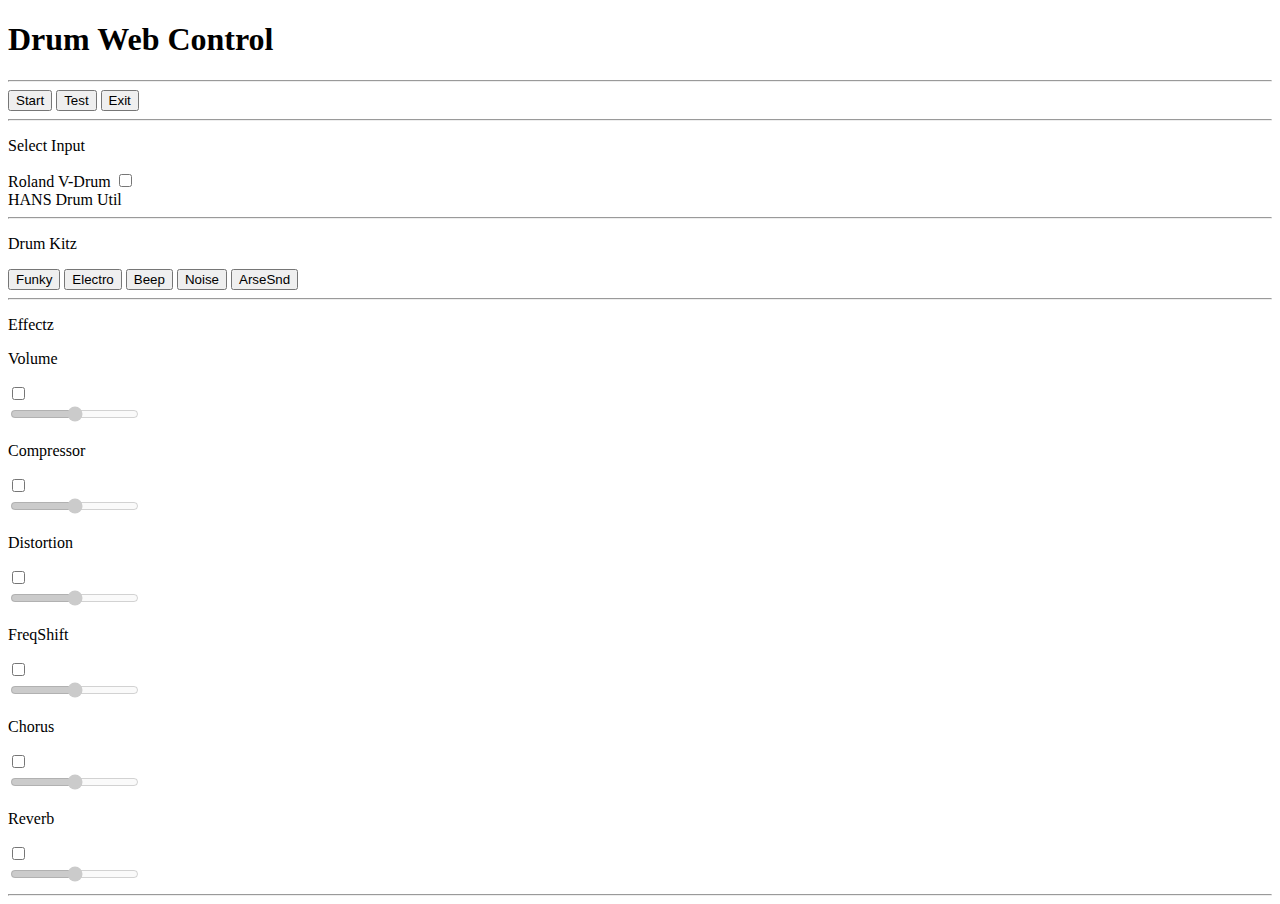
==== util/drum-brain/web/templates/drumweb.html @ fcbc2067 "Develop drum website" ====
﻿<!DOCTYPE html>
<html lang="en" xmlns="http://www.w3.org/1999/xhtml">
<head>
	<title>Drum Web Control</title>
	<meta name="viewport" content="width=device-width, initial-scale=1.0, user-scalable = no">
	<meta charset="utf-8" />
	<link rel="stylesheet" type="text/css" href="/static/drumstyle.css">
    <script src="/static/drumscript.js"></script> 
</head>
<body>

<h1>Drum Web Control</h1>
<hr>
<form method="post">
    <button type="button" id="start" onclick="onClick(this.id);">Start</button>
    <button type="button" id="test" onclick="onClick(this.id);">Test</button>
    <button type="button" id="exit" onclick="onClick(this.id);">Exit</button>
</form>
<hr>
<p>Select Input</p>
<div>
    <form method="post">
        Roland V-Drum
        <label class="switch">
            <input type="checkbox" id="ds" value="off" onclick="chCheck(this.id);">
            <div class="slider round"></div>
        </label>
        HANS Drum Util
    </form>
</div>
<hr>
<p>Drum Kitz</p>
<div>
    <form method="post">
        <button type="button" id="dk_11" onclick="onClick(this.id);">Funky</button>
        <button type="button" id="dk_12" onclick="onClick(this.id);">Electro</button>
        <button type="button" id="dk_13" onclick="onClick(this.id);">Beep</button>
        <button type="button" id="dk_14" onclick="onClick(this.id);">Noise</button>
        <button type="button" id="dk_15" onclick="onClick(this.id);">ArseSnd</button>
    </form>
</div>
<hr>
<p>Effectz</p>
<form method="post">
    <p>Volume</p>
    <label class="switch">
        <input type="checkbox" id="ec_vol" value="on" onclick="chCheck(this.id);">
        <div class="slider round"></div>
    </label>
    <input type="range" id="ec_vol_p" value="num" min="0" max="100" onchange="chValue(this.id, this.value);" disabled="disabled" />
    <p>Compressor</p>
    <label class="switch">
        <input type="checkbox" id="ec_com" value="on" onclick="chCheck(this.id);">
        <div class="slider round"></div>
    </label>
    <input type="range" id="ec_com_p" value="num" min="0" max="100" onchange="chValue(this.id, this.value);" disabled="disabled" />
    <p>Distortion</p>
    <label class="switch">
        <input type="checkbox" id="ec_dis" value="on" onclick="chCheck(this.id);">
        <div class="slider round"></div>
    </label>
    <input type="range" id="ec_dis_p" value="num" min="0" max="100" onchange="chValue(this.id, this.value);" disabled="disabled" />
    <p>FreqShift</p>
    <label class="switch">
        <input type="checkbox" id="ec_fsh" value="on" onclick="chCheck(this.id);">
        <div class="slider round"></div>
    </label>
    <input type="range" id="ec_fsh_p" value="num" min="0" max="100" onchange="chValue(this.id, this.value);" disabled="disabled" />
    <p>Chorus</p>
    <label class="switch">
        <input type="checkbox" id="ec_cho" value="on" onclick="chCheck(this.id);">
        <div class="slider round"></div>
    </label>
    <input type="range" id="ec_cho_p" value="num" min="0" max="100" onchange="chValue(this.id, this.value);" disabled="disabled" />
    <p>Reverb</p>
    <label class="switch">
        <input type="checkbox" id="ec_rev" value="on" onclick="chCheck(this.id);">
        <div class="slider round"></div>
    </label>
    <input type="range" id="ec_rev_p" value="num" min="0" max="100" onchange="chValue(this.id, this.value);" disabled="disabled" />
</form>
<hr>
</body>
</html>
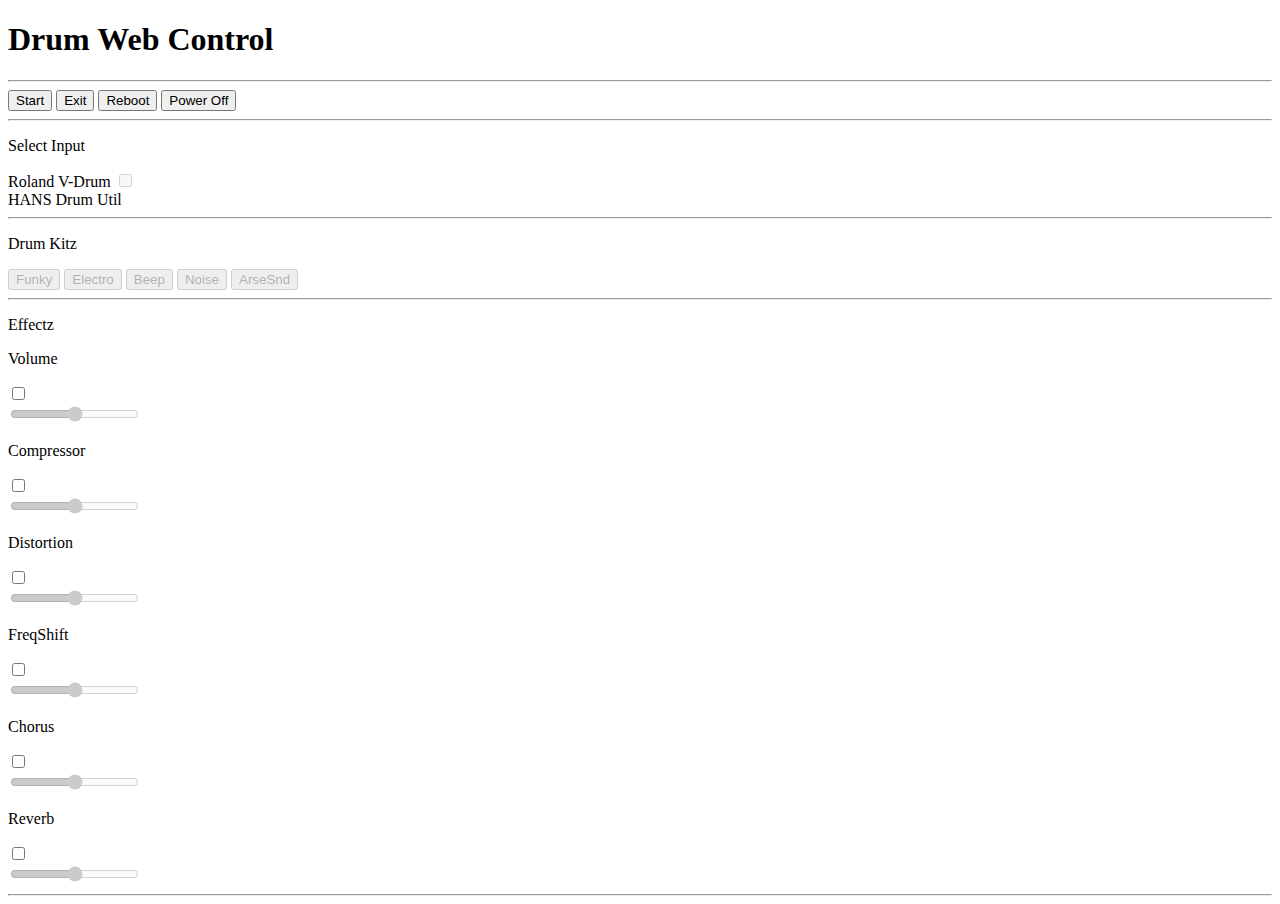
==== commit dcca9ceb: "Improve web controls" ====
--- a/util/drum-brain/web/templates/drumweb.html
+++ b/util/drum-brain/web/templates/drumweb.html
@@ -1,84 +1,85 @@
-﻿<!DOCTYPE html>
-<html lang="en" xmlns="http://www.w3.org/1999/xhtml">
-<head>
-	<title>Drum Web Control</title>
-	<meta name="viewport" content="width=device-width, initial-scale=1.0, user-scalable = no">
-	<meta charset="utf-8" />
-	<link rel="stylesheet" type="text/css" href="/static/drumstyle.css">
-    <script src="/static/drumscript.js"></script> 
-</head>
-<body>
-
-<h1>Drum Web Control</h1>
-<hr>
-<form method="post">
-    <button type="button" id="start" onclick="onClick(this.id);">Start</button>
-    <button type="button" id="test" onclick="onClick(this.id);">Test</button>
-    <button type="button" id="exit" onclick="onClick(this.id);">Exit</button>
-</form>
-<hr>
-<p>Select Input</p>
-<div>
-    <form method="post">
-        Roland V-Drum
-        <label class="switch">
-            <input type="checkbox" id="ds" value="off" onclick="chCheck(this.id);">
-            <div class="slider round"></div>
-        </label>
-        HANS Drum Util
-    </form>
-</div>
-<hr>
-<p>Drum Kitz</p>
-<div>
-    <form method="post">
-        <button type="button" id="dk_11" onclick="onClick(this.id);">Funky</button>
-        <button type="button" id="dk_12" onclick="onClick(this.id);">Electro</button>
-        <button type="button" id="dk_13" onclick="onClick(this.id);">Beep</button>
-        <button type="button" id="dk_14" onclick="onClick(this.id);">Noise</button>
-        <button type="button" id="dk_15" onclick="onClick(this.id);">ArseSnd</button>
-    </form>
-</div>
-<hr>
-<p>Effectz</p>
-<form method="post">
-    <p>Volume</p>
-    <label class="switch">
-        <input type="checkbox" id="ec_vol" value="on" onclick="chCheck(this.id);">
-        <div class="slider round"></div>
-    </label>
-    <input type="range" id="ec_vol_p" value="num" min="0" max="100" onchange="chValue(this.id, this.value);" disabled="disabled" />
-    <p>Compressor</p>
-    <label class="switch">
-        <input type="checkbox" id="ec_com" value="on" onclick="chCheck(this.id);">
-        <div class="slider round"></div>
-    </label>
-    <input type="range" id="ec_com_p" value="num" min="0" max="100" onchange="chValue(this.id, this.value);" disabled="disabled" />
-    <p>Distortion</p>
-    <label class="switch">
-        <input type="checkbox" id="ec_dis" value="on" onclick="chCheck(this.id);">
-        <div class="slider round"></div>
-    </label>
-    <input type="range" id="ec_dis_p" value="num" min="0" max="100" onchange="chValue(this.id, this.value);" disabled="disabled" />
-    <p>FreqShift</p>
-    <label class="switch">
-        <input type="checkbox" id="ec_fsh" value="on" onclick="chCheck(this.id);">
-        <div class="slider round"></div>
-    </label>
-    <input type="range" id="ec_fsh_p" value="num" min="0" max="100" onchange="chValue(this.id, this.value);" disabled="disabled" />
-    <p>Chorus</p>
-    <label class="switch">
-        <input type="checkbox" id="ec_cho" value="on" onclick="chCheck(this.id);">
-        <div class="slider round"></div>
-    </label>
-    <input type="range" id="ec_cho_p" value="num" min="0" max="100" onchange="chValue(this.id, this.value);" disabled="disabled" />
-    <p>Reverb</p>
-    <label class="switch">
-        <input type="checkbox" id="ec_rev" value="on" onclick="chCheck(this.id);">
-        <div class="slider round"></div>
-    </label>
-    <input type="range" id="ec_rev_p" value="num" min="0" max="100" onchange="chValue(this.id, this.value);" disabled="disabled" />
-</form>
-<hr>
-</body>
+﻿<!DOCTYPE html>
+<html lang="en" xmlns="http://www.w3.org/1999/xhtml">
+<head>
+	<title>Drum Web Control</title>
+	<meta name="viewport" content="width=device-width, initial-scale=1.0, user-scalable = no">
+	<meta charset="utf-8" />
+	<link rel="stylesheet" type="text/css" href="/static/drumstyle.css">
+    <script src="/static/drumscript.js"></script> 
+</head>
+<body>
+
+<h1>Drum Web Control</h1>
+<hr>
+<form method="post">
+    <button type="button" id="start" onclick="onClick(this.id);">Start</button>
+    <button type="button" id="exit" onclick="onClick(this.id);">Exit</button>
+    <button type="button" id="reboot" onclick="onClick(this.id);">Reboot</button>
+    <button type="button" id="poweroff" onclick="onClick(this.id);">Power Off</button>
+</form>
+<hr>
+<p>Select Input</p>
+<div>
+    <form method="post">
+        Roland V-Drum
+        <label class="switch">
+            <input type="checkbox" id="ds" value="off" onclick="chCheck(this.id);" disabled="disabled">
+            <div class="slider round"></div>
+        </label>
+        HANS Drum Util
+    </form>
+</div>
+<hr>
+<p>Drum Kitz</p>
+<div>
+    <form method="post">
+        <button type="button" id="dk:11" onclick="onClick(this.id);" disabled="disabled" >Funky</button>
+        <button type="button" id="dk:12" onclick="onClick(this.id);" disabled="disabled" >Electro</button>
+        <button type="button" id="dk:13" onclick="onClick(this.id);" disabled="disabled" >Beep</button>
+        <button type="button" id="dk:14" onclick="onClick(this.id);" disabled="disabled" >Noise</button>
+        <button type="button" id="dk:15" onclick="onClick(this.id);" disabled="disabled" >ArseSnd</button>
+    </form>
+</div>
+<hr>
+<p>Effectz</p>
+<form method="post">
+    <p>Volume</p>
+    <label class="switch">
+        <input type="checkbox" id="es_vol" value="on" onclick="chCheck(this.id);">
+        <div class="slider round"></div>
+    </label>
+    <input type="range" id="ec_vol_p" value="num" min="0" max="100" onchange="chValue(this.id, this.value);" disabled="disabled" />
+    <p>Compressor</p>
+    <label class="switch">
+        <input type="checkbox" id="es_com" value="on" onclick="chCheck(this.id);">
+        <div class="slider round"></div>
+    </label>
+    <input type="range" id="ec_com_p" value="num" min="0" max="100" onchange="chValue(this.id, this.value);" disabled="disabled" />
+    <p>Distortion</p>
+    <label class="switch">
+        <input type="checkbox" id="es_dis" value="on" onclick="chCheck(this.id);">
+        <div class="slider round"></div>
+    </label>
+    <input type="range" id="ec_dis_p" value="num" min="0" max="100" onchange="chValue(this.id, this.value);" disabled="disabled" />
+    <p>FreqShift</p>
+    <label class="switch">
+        <input type="checkbox" id="es_fsh" value="on" onclick="chCheck(this.id);">
+        <div class="slider round"></div>
+    </label>
+    <input type="range" id="ec_fsh_p" value="num" min="0" max="100" onchange="chValue(this.id, this.value);" disabled="disabled" />
+    <p>Chorus</p>
+    <label class="switch">
+        <input type="checkbox" id="es_cho" value="on" onclick="chCheck(this.id);">
+        <div class="slider round"></div>
+    </label>
+    <input type="range" id="ec_cho_p" value="num" min="0" max="100" onchange="chValue(this.id, this.value);" disabled="disabled" />
+    <p>Reverb</p>
+    <label class="switch">
+        <input type="checkbox" id="es_rev" value="on" onclick="chCheck(this.id);">
+        <div class="slider round"></div>
+    </label>
+    <input type="range" id="ec_rev_p" value="num" min="0" max="100" onchange="chValue(this.id, this.value);" disabled="disabled" />
+</form>
+<hr>
+</body>
 </html> 